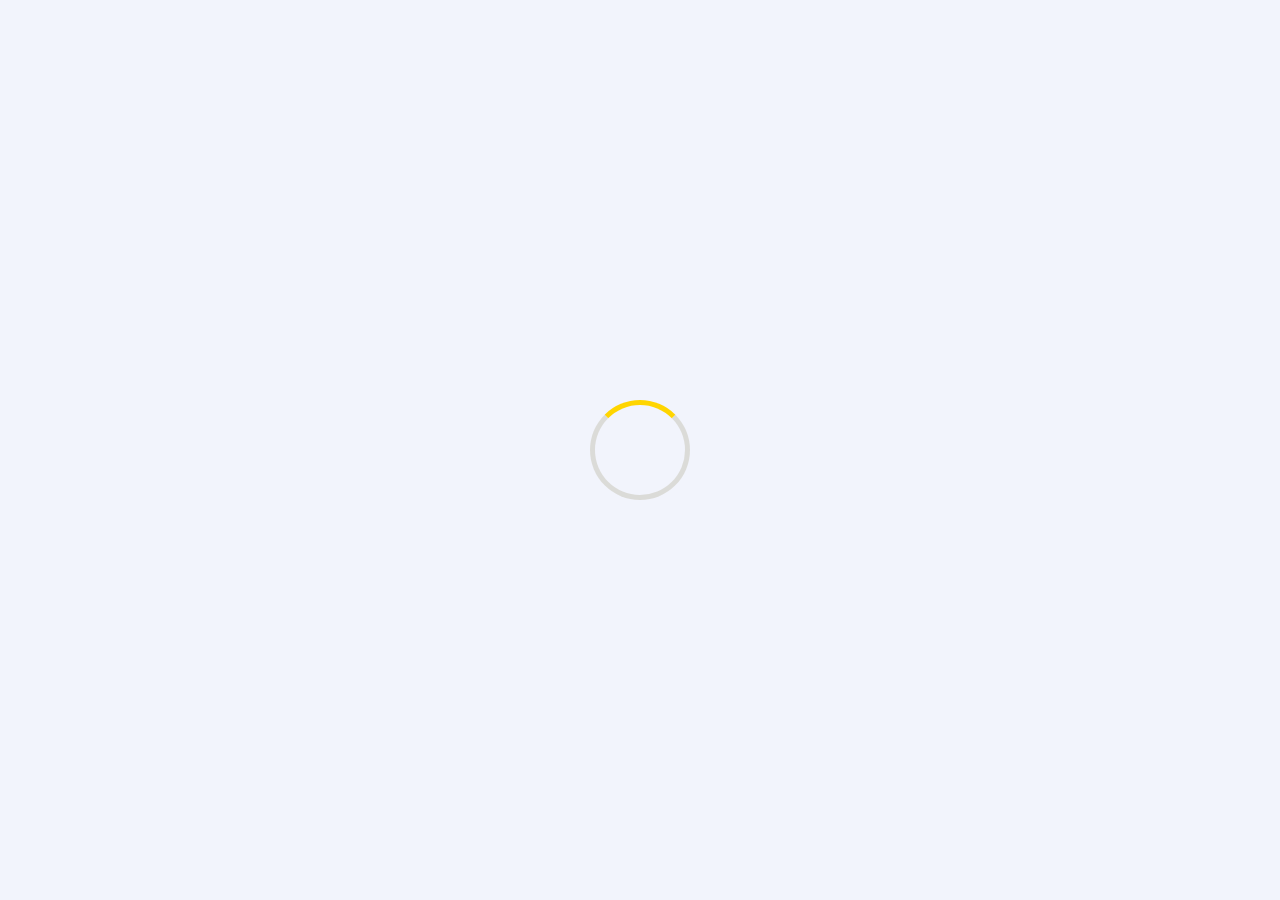
==== about-us.html @ 35f91ea9 "commit-1" ====
<!DOCTYPE html>
<html lang="en">
  <head>
    <meta charset="UTF-8" />
    <meta http-equiv="X-UA-Compatible" content="IE=edge" />
    <meta name="viewport" content="width=device-width, initial-scale=1.0" />
    <title>Circle Agency</title>
    <link rel="stylesheet" href="/resources/styles/style.css" />
    <link rel="stylesheet" href="/resources/styles/style-mediaquerys.css" />
    <link rel="shortcut icon" href="https://res.cloudinary.com/ddcu7zhjo/image/upload/v1685655692/midterm-project/images/logos/circle_eldcp1.ico" />
  </head>
  <body id="body">

    <!-- LOADER HTML ===========================================> -->

    <div class="body-load">
      <div class="container" >
        <div class="load">

        </div>
      </div>
    </div>

    <!-- NAV HTML ===========================================> -->


    <nav id="nav" class="nav-cont">

      <a href="/index.html">
        <img
        src="https://res.cloudinary.com/ddcu7zhjo/image/upload/v1685188120/midterm-project/images/logos/circle_vufilr.svg"
        alt="circle-logo"/>
      </a>

      <button class="burger-button">
        <div class="line1__div-animation"></div>
        <div class="line2__div-animation"></div>
        <div class="line3__div-animation"></div>
      </button>

      <ul class="nav-ul active">
        <li><a href="/index.html">Home</a></li>
        <li><a href="/project.html?p=1">Project Page - Simple</a></li>
        <li><a href="#projects">Projects</a></li>
        <li><a href="#services">Services</a></li>
        <li><a href="/about-us.html">About Us</a></li>
      </ul>

      <a class="nav-contact-us" href="/contact-us.html">Contact Us</a>

    </nav>


    <!-- FOOTER HTML ===========================================> -->

    <footer class="footer-section">
      <div class="footer-cont-left">
        <img
          src="https://res.cloudinary.com/ddcu7zhjo/image/upload/v1685188120/midterm-project/images/logos/circle_vufilr.svg"
          alt="circle-logo"
        />
        <p>
          2972 Westheimer Rd. Santa Ana, Illinois 85486
        </p>
      </div>
      <div class="footer-cont-right">
        <a href="#">Team</a>
        <a href="#services">Services</a>
        <a href="#">About Us</a>
        <a href="#">Press</a>
        <a href="#projects">Projects</a>
        <a href="#">Privacy Policy</a>
      </div>
    </footer>

    <!-- SCROLLTOP BTN HTML ===========================================> -->

    <a class="scroll-top-btn hidden" href="#body"></a>

    <!-- <script type="module" src="resources/js/main.js"></script> -->
    

    <script src="resources/js/scrop-top-and-loader.js"></script>


  </body>
</html>
---- resources/styles/style.css ----
@import url("https://fonts.googleapis.com/css2?family=Cinzel&family=Roboto:wght@100;300;400;500&display=swap");

/* --------------------------------------------------------------- */
/* GLOBAL STYLES ================================================> */

:root {
  --primary: #072ac8;
}

* {
  margin: 0;
  padding: 0;
  box-sizing: border-box;
}
html {
  scroll-behavior: smooth;
}
body::-webkit-scrollbar {
  width: 8px;
}

body::-webkit-scrollbar-track {
  background: #bfc0c787;
}

body::-webkit-scrollbar-thumb {
 background-color: #93949987;
 border-radius: 50px;
}

body::-webkit-scrollbar-thumb:hover {
  background-color:  #666a7c87;

 }

body {
  font-family: "Roboto", sans-serif;
  background-color: #f2f4fc;
  

}

h1 {
  font-size: 60px;
  font-weight: bold;
}

h2 {
  font-size: 50px;
  font-weight: bold;
}

h3 {
  font-size: 40px;
  font-weight: bold;
}

h4 {
  font-size: 22px;
  font-weight: bold;
}

/* --------------------------------------------------------------- */
/* LOADER STYLES ================================================> */

.body-load {
  position: fixed;
  display: flex;
  align-items: center;
  justify-content: center;
  width: 100%;
  height: 100%;
  background: #f2f4fc;
  transition: all 1s ease;
  z-index: 10000;
}

.container .load {
  width: 100px;
  height: 100px;
  border: solid 5px #55460624;
  border-top: solid 5px #ffd500;
  border-radius: 50%;
  animation: loader 3s linear infinite;
}

@keyframes loader {
  0% {
    transform: rotate(0deg);
  }
  100% {
    transform: rotate(360deg);
  }
}

/* --------------------------------------------------------------- */
/* BTN SCROLL STYLES ============================================> */

.scroll-top-btn {
  position: fixed;
  background-image: url(../images/scroll-top/scroll-top.png);
  background-size: contain;
  background-repeat: no-repeat;
  z-index: 999;
  bottom: 2vh;
  right: 2vh;
  width: 3rem;
  height: 3rem;
  border-radius: 50%;
  background-color: #ffc600;
  border: none;
  cursor: pointer;
  transition: all 0.1s ease-out;
  color: #292e47;
}

.scroll-top-btn:hover {
  position: fixed;
  z-index: 999;
  bottom: 2vh;
  right: 2vh;
  width: 3.2rem;
  height: 3.2rem;
  box-shadow: #6b708d87 1px 3px 4px;
  border-radius: 50%;
  background-color: #ffc600;
  border: none;
  color: #ffffff;
}

.hidden {
  visibility: hidden;
  opacity: 0;
}

/* --------------------------------------------------------------- */
/* INDEX STYLES - NAV ===========================================> */

.nav-cont {
  display: flex;
  flex-flow: row wrap;
  justify-content: space-between;
  align-items: center;
  margin: 0px 150px 50px 150px;
  padding-top: 50px;
  align-items: center;
}

.nav-cont a{
  text-decoration: none;
}

.nav-ul {
  display: flex;
  justify-content: center;
  align-items: center;
  list-style: none;
  gap: 45px;

}

.burger-button {
  display: none;
}

.nav-ul li a {
  font-weight: 500;
  text-decoration: none;
  color: #6b708d;
  font-size: 15px;
}

.nav-ul li a:hover {
  color: #072ac8;
}


.nav-contact-us {
  background-color: #072ac8;
  color: white;
  padding: 10px 20px;
}

.nav-contact-us:hover {
  background-color: #062199;
  color: white;
  padding: 10px 20px;
}

/* INDEX STYLES - HEADER =========================================> */

.header-section {
  display: flex;
  justify-content: center;
  gap: 100px;
  align-items: center;
  margin: 20px 150px 20px 150px;
}

.header-section-text {
  width: 500px;
  position: relative;
}
.header-section-text h1 {
  color: #292e47;
}

.header-section-text p {
  color: #6b708d;
  padding-top: 30px;
  font-size: 20px;
}

.header-buttons {
  display: flex;
  justify-content: center;
  align-items: center;
  gap: 20px;
  padding-top: 60px;
}

.color-back-less {
  text-decoration: none;
  font-weight: 500;
  color: #072ac8;
}

.color-back-less:hover {
  text-decoration: none;
  font-weight: 500;
  color: #292e47;
}

.color-back {
  background-color: #072ac8;
  color: white;
  text-decoration: none;
  padding: 10px 20px;
}

.color-back:hover {
  background-color: #062199;
  color: white;
  text-decoration: none;
  padding: 10px 20px;
}

.header-section-img {
  position: relative;
}

.header-section-img-card1 {
  height: 270px;
  position: absolute;
  left: -40px;
}
.header-section-img-card2 {
  height: 250px;
  position: absolute;
  bottom: -80px;
  left: 300px;
}

.header-section-img-hero {
  height: 500px;
}

.header-clients-logos-container {
  display: flex;
  justify-content: center;
  align-items: center;
  gap: 150px;
  margin: 100px 50px 100px 50px;
  flex-wrap: wrap;
}

.header-clients-logos-container a{
  filter: grayscale();
}

.header-clients-logos-container a:hover{
  transition: all 0.2s ease;
  filter: none;
}

/* INDEX STYLES - PROJECTS =========================================> */

.projects-section {
  padding: 80px 200px 80px 200px;
}

.projects-section h3 {
  padding-bottom: 60px;
  color: #292e47;
}

.projects-flex-container {
  display: flex;
  justify-content: center;
  gap: 25px;
}

.project {
  display: flex;
  flex-direction: column;
  justify-content: space-between;
  background-color: white;
}

.project img {
  width: 360px;
  box-sizing: content-box;
}

.projects-flex-container :last-child img {
  height: 272px;
}

.project a {
  padding: 50px 0px 40px 20px;
  color: #072ac8;
  text-decoration: none;
}

.project-cont-text {
  padding: 20px;
  color: #292e47;
}

/* INDEX STYLES - RATING =========================================> */

.rating-section {
  background-color: #292e47;
  background-image: url(https://res.cloudinary.com/ddcu7zhjo/image/upload/v1685188123/midterm-project/images/testimonial-section/orbit_wtucyb.png);
  background-position: center;
  background-size: contain;
  background-repeat: no-repeat;
  margin: 100px 150px 100px 150px;
  padding: 50px 0px 50px 0px;
}

.rating-emoticons {
  display: flex;
  justify-content: space-between;
  align-items: center;
}

.rating-emoticons-1-2 {
  width: 20%;
  display: flex;
  flex-direction: column;
  gap: 100px;
  padding-left: 80px;
}

.rating-emoticons-3-4 {
  width: 20%;
  display: flex;
  flex-direction: column;
  gap: 100px;
  padding-right: 80px;
}

.rating-text {
  display: flex;
  justify-content: space-between;
  flex-direction: column;
  align-items: center;
  gap: 80px;
}

.rating-text h3 {
  text-align: center;
  color: white;
  font-size: 35px;
}

.rating-text h4 {
  text-align: center;
  color: #ffc600;
  font-weight: 400;
}

.rate-sign {
  display: flex;
  align-items: center;
  gap: 10px;
}

.rate-sign h5 {
  color: #a2d6f9;
  font-weight: 400;
}

.rate-sign h6 {
  color: white;
  font-weight: 200;
}

.rate-sign img {
  width: 50px;
  clip-path: circle(200px at 50% 50%);
}

/* INDEX STYLES - SERVICES =========================================> */

.services-section {
  margin: 100px 200px 100px 200px;
}

.services-section h3 {
  padding-bottom: 60px;
  color: #292e47;
}

.services-flex-container {
  display: flex;
  justify-content: center;
  gap: 25px;
  height: 300px;
}

.services {
  display: flex;
  flex-direction: column;
  justify-content: space-between;
  background-color: white;
  padding: 20px 20px 20px 20px;
  color: #292e47;
}


.background-icon1 {
  background-image: url(https://res.cloudinary.com/ddcu7zhjo/image/upload/v1685188123/midterm-project/images/services-section/icons/1_r8nagd.svg);
  background-position: center;
  background-repeat:no-repeat;
  background-size: 35px;
  background-color: #ecf7ff;
  border-radius: 100px;
  height: 60px;
  width: 60px;
  padding: 10px;
}

.background-icon2 {
  background-image: url(https://res.cloudinary.com/ddcu7zhjo/image/upload/v1685188123/midterm-project/images/services-section/icons/2_srpebi.svg);
  background-position: center;
  background-repeat:no-repeat;
  background-size: 40px;
  background-color: #ecf7ff;
  border-radius: 100px;
  height: 60px;
  width: 60px;
  padding: 10px;
}

.background-icon3 {
  background-image: url(https://res.cloudinary.com/ddcu7zhjo/image/upload/v1685188124/midterm-project/images/services-section/icons/3_wxqjdp.svg);
  background-position: center;
  background-repeat:no-repeat;
  background-size: 35px;
  background-color: #ecf7ff;
  border-radius: 100px;
  height: 60px;
  width: 60px;
  padding: 10px;
}

.services a {
  text-decoration: none;
  color: #072ac8;
}

/* INDEX STYLES - HELP =========================================> */

.help-section {
  background-color: #ffc600;
  margin: 100px 150px 100px 150px;
  display: flex;
  flex-direction: column;
  align-items: center;
  gap: 30px;
  padding: 100px 0px 100px 0px;
  color: #292e47;
}

.help-section h3 {
  text-align: center;
}

.help-input button {
  background-color: #072ac8;
  color: white;
  text-decoration: none;
  border: none;
  width: 100px;
  height: 40px;
}

.help-input button:hover {
  background-color: #062199;
  color: white;
  text-decoration: none;
  border: none;
  width: 100px;
  height: 40px;
}

.help-input input {
  border: 0px;
  height: 40px;
  width: 400px;
  background-image: url(https://res.cloudinary.com/ddcu7zhjo/image/upload/v1685188121/midterm-project/images/newsletter/icon/mail_bagxq4.svg);
  background-repeat: no-repeat;
  background-position: 5px;
  padding-left: 40px;
}

/* INDEX STYLES - FOOTER =========================================> */

.footer-section {
  display: flex;
  justify-content: center;
  gap: 400px;
  margin: 100px 200px 100px 200px;
  color: #292e47;
}

.footer-cont-left img {
  padding-bottom: 10px;
}

.footer-cont-right {
  display: grid;
  grid-template-columns: 120px 120px 100px;
  gap: 30px;
}

.footer-cont-right a {
  font-size: 15px;
  text-decoration: none;
  color: #072ac8;
}

.footer-cont-right a:hover {
  font-size: 15px;
  text-decoration: none;
  color: #292e47;
}

/* --------------------------------------------------------------- */
/* CONTACT-US STYLES - FORM ==========================================> */

.container-section-form {
  margin: 100px 200px 100px 200px;
}

.container-form h1 {
  margin-bottom: 50px;
}

.container-flex-form {
  display: flex;
  flex-direction: column;
}

.container-flex-form label {
  padding-bottom: 15px;
}

.container-flex-form input {
  height: 70px;
  background-color: #dddfed;
  border: none;
  margin-bottom: 15px;
  padding-left: 10px;
}

.container-flex-form input:focus {
  outline: 1;
}

/* --------------------------------------------------------------- */
/* CONTACT-US STYLES - FORM VALIDATION===========================> */

.message-recive {
  display: flex;
  align-items: center;
  justify-content: center;
  background: #66ec5f;
  color: rgb(255, 255, 255);
  transition: all 1s ease;
  z-index: 10000;
}

.container-flex-form small {
  color: var(--error-color);
  position: absolute;
  bottom: 0;
  left: 0;
  visibility: hidden;
}

.container-flex-form.error small {
  visibility: visible;
}

.container-flex-form .success input {
  border-color: var(--succes-color);
}

.container-flex-form .error input {
  border-color: var(--error-color);
}

/* ===============================================================> */

.container-flex-form textarea {
  padding: 10px;
  height: 300px;
  background-color: #dddfed;
  border: none;
  margin-bottom: 15px;
  padding-top: 20px;
}

.email-phone-form {
  display: flex;
  justify-content: space-between;
}

.email-phone-form div {
  display: flex;
  flex-direction: column;
  width: 49.5%;
}

.button-submit {
  background-color: #072ac8;
  border: none;
  color: white;
  height: 65px;
  transition: all .5s ease;
  cursor: pointer;
}

/* .button-submit:hover {
  background-color: #062199;
  border: none;
  color: white;
  height: 65px;
} */

.button-submit-success {
  background-color: #07c851;
  box-shadow: 0px 0px 10px #60d98e;
  border: none;
  color: white;
  height: 65px;
  transition: all .1s ease;
}

.button-submit-error {
  background-color: #db2b2b;
  box-shadow: 0px 0px 10px #e85050;
  border: none;
  color: white;
  height: 65px;
  transition: all .1s ease;
}


/* --------------------------------------------------------------- */
/* PROYECTS STYLES - POST ==========================================> */

.project-post {
  margin: 100px 150px 100px 150px;
  display: flex;
  flex-direction: column;
}

.project-post h1 {
  margin-bottom: 30px;
  color: #292e47;
}

.project-post p {
  font-size: 20px;
  line-height: 30px;
  color: #292e47;
}
.project-post-title-date {
  display: flex;
  justify-content: space-between;
}

.project-post-title-date h4 {
  margin-bottom: 60px;
  color: #292e47;
}

.project-post-title-date h5 {
  font-size: 15px;
  font-weight: 400;
  color: #292e47;
}

.img-container {
  background-image: url(../images/projects-section/1.jpg);
  background-repeat: no-repeat;
  background-position: center;
  background-size: 100%;
  height: 500px;
  width: 100%;
  margin-bottom: 50px;
}
---- resources/styles/style-mediaquerys.css ----
/* ------------------------- Smaller than 766px (mobile) ------------------------- */
@media (max-width: 990px) {
  /* --------------------------------------------------------------- */
  /* GLOBAL STYLES ================================================> */

  :root {
    --primary: #072ac8;
  }

  body {
    font-family: "Roboto", sans-serif;
    background-color: #f2f4fc;
  }

  h1 {
    font-size: 50px;
    font-weight: bold;
  }

  h2 {
    font-size: 40px;
    font-weight: bold;
  }

  h3 {
    font-size: 30px;
    font-weight: bold;
  }

  h4 {
    font-size: 18px;
    font-weight: bold;
  }

  /*-------------------------------------------------------------- */
  /* INDEX STYLES - NAV =========================================> */

  .nav-cont {
    margin: 0px 0px 0px 0px;
    padding: 30px;
    width: 100%;
    background-color: #f2f4fc;
    z-index: 1;
  }

  .burger-button {
    /* display: block;
    cursor: pointer;
    border: none; */
    display: flex;
    flex-direction: column;
    width: 2.2rem;
    height: 2.2rem;
    border: 0;
    background: transparent;
    gap: 0.65rem;
    cursor: pointer;
  }

  .burger-button div {
    background-color: black;
    height: 2px;
    width: 100%;
    border-radius: 5px;
    transition: all 0.1s;
    transform-origin: left;
  }

  .activeline1__div-animation {
    transform: rotate(45deg);
  }

  .activeline2__div-animation {
    opacity: 0;
  }

  .activeline3__div-animation {
    transform: rotate(-45deg);
  }

  .nav-ul {
    justify-content: flex-end;
    align-items: center;
    flex-direction: column;
    width: 100%;
    height: 40vh;
    transition: all 0.2s ease;
    gap: 20px;
    padding-bottom: 25px;
    z-index: 2;
    border-color: 1px 1px 1px 1px black;
  }

  .nav-ul li {
    z-index: 3;
  }

  .nav-cont .active {
    visibility: hidden;
    height: 0;
    opacity: 0;
  }

  .nav-cont a {
    text-decoration: none;
  }

  .nav-ul li a {
    font-weight: 500;
    text-decoration: none;
    color: #6b708d;
    font-size: 25px;
  }

  .nav-contact-us {
    background-color: #072ac8;
    color: white;
    display: none;
  }

  /* INDEX STYLES - HEADER =========================================> */

  .header-section {
    padding-top: 20px;
    display: flex;
    justify-content: center;
    flex-direction: column;
    gap: 50px;
  }

  .header-section h1 {
    text-align: center;
  }

  .header-section p {
    text-align: center;
  }

  .header-clients-logos-container {
    display: flex;
    flex-wrap: wrap;
    justify-content: center;
    align-items: center;
    gap: 30px;
    margin: 100px 150px 0px 150px;
  }

  /* INDEX STYLES - PROJECTS =========================================> */

  .projects-flex-container {
    display: flex;
    flex-wrap: wrap;
    justify-content: center;
    gap: 25px;
  }

  .projects-section h3 {
    padding-bottom: 15px;
    color: #292e47;
    text-align: center;
  }

  .projects-section {
    padding: 100px 70px 100px 70px;
  }

  /* INDEX STYLES - SERVICES =========================================> */

  .services-flex-container {
    display: flex;
    flex-wrap: wrap;
    justify-content: space-around;
    gap: 25px;
    margin-bottom: 380px;
  }

  .services-section h3 {
    text-align: center;
    padding-bottom: 15px;
    color: #292e47;
  }

  /* INDEX STYLES - RATING =========================================> */

  .rating-emoticons-1-2 {
    visibility: hidden;
  }

  .rating-emoticons-3-4 {
    visibility: hidden;
  }

  /* INDEX STYLES - HELP =========================================> */

  .help-section {
    background-color: #ffc600;
    margin: 0px 0px 0px 0px;
    display: flex;
    flex-direction: column;
    align-items: center;
    gap: 30px;
    padding: 50px 0px 50px 0px;
  }

  .rating-section {
    margin: 100px 0px 100px 0px;
  }

  /* INDEX STYLES - FOOTER =========================================> */

  .footer-section {
    display: flex;
    justify-content: center;
    flex-direction: column;
    align-items: center;
    gap: 10px;
  }

  .footer-cont-left {
    display: flex;
    justify-content: center;
    flex-direction: column;
    align-items: center;
  }

  .footer-cont-left img {
    width: 50px;
  }

  .footer-cont-left p {
    text-align: center;
  }

  .footer-cont-right {
    display: flex;
    flex-wrap: wrap;
    justify-content: center;
    gap: 10px;
  }
  .footer-cont-right a {
    font-size: 10px;
    text-decoration: none;
    color: #072ac8;
  }

  .project-post {
    margin: 30px 30px 30px 30px;
  }
}

/* --------------------------------------------------------------- */

@media (max-width: 766px) {
  /* INDEX STYLES - NAV =========================================> */

  /* INDEX STYLES - HEADER =========================================> */
  .header-section-img-card2 {
    left: 275px;
  }
  /* INDEX STYLES - PROJECTS =========================================> */
  .projects-section {
    padding: 100px 100px 100px 100px;
  }

  .project img {
    width: 500px;
    box-sizing: content-box;
  }

  .projects-flex-container :last-child img {
    height: 340px;
  }

  /* INDEX STYLES - RATING =========================================> */

  /* INDEX STYLES - SERVICES =========================================> */
  .services-section {
    margin: 100px 100px 100px 100px;
  }
  /* INDEX STYLES - HELP =========================================> */

  /* INDEX STYLES - FOOTER =========================================> */

  /* --------------------------------------------------------------- */
  /* CONTACT STYLES
============================================> */

  .email-phone-form div {
    display: flex;
    flex-direction: column;
    width: 100%;
  }

  .email-phone-form {
    display: flex;
    align-items: center;
    flex-direction: column;
  }
  .container-section-form {
    margin: 100px 50px 100px 50px;
  }
}

/* --------------------------------------------------------------- */

@media (max-width: 576px) {
  .header-section-text {
    width: 350px;
    position: relative;
  }

  .header-section-img-hero {
    height: 400px;
  }

  .header-section-img-card1 {
    display: none;
  }
  .header-section-img-card2 {
    display: none;
  }

  .header-clients-logos-container {
    margin: 50px 150px 0px 150px;
  }

  .services-section {
    margin: 100px 40px 100px 40px;
  }

  .projects-section {
    padding: 100px 100px 100px 100px;
  }

  .project img {
    width: 300px;
    box-sizing: content-box;
  }

  .projects-flex-container :last-child img {
    height: 230px;
  }

  .rating-section {
    margin: 0px 0px 100px 0px;
  }

  .help-input {
    display: flex;
    justify-content: center;
    flex-direction: column;
    align-items: center;
  }

  .help-input input {
    width: 300px;
  }

  .help-input button {
    width: 300px;
  }

  .help-input button:hover {
    width: 300px;
  }

  .footer-section {
    margin: 100px 50px 100px 50px;
  }
  
}
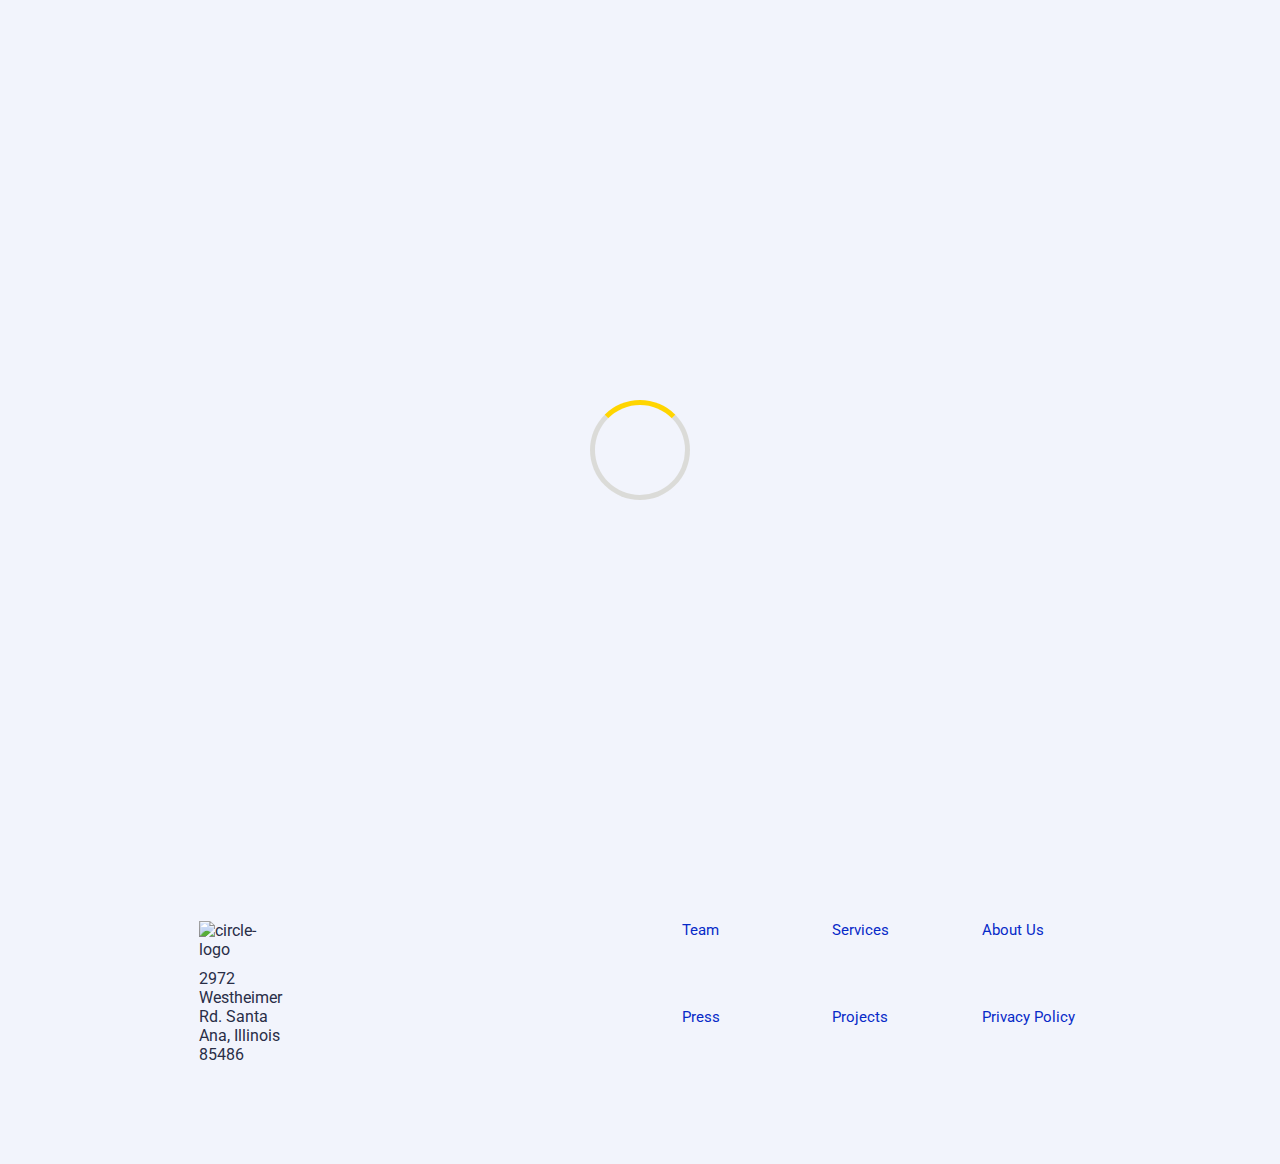
==== commit 368e057f: "commit-1" ====
--- a/about-us.html
+++ b/about-us.html
@@ -41,8 +41,8 @@
       <ul class="nav-ul active">
         <li><a href="/index.html">Home</a></li>
         <li><a href="/project.html?p=1">Project Page - Simple</a></li>
-        <li><a href="#projects">Projects</a></li>
-        <li><a href="#services">Services</a></li>
+        <li><a href="/index.html#projects">Projects</a></li>
+        <li><a href="/index.html#services">Services</a></li>
         <li><a href="/about-us.html">About Us</a></li>
       </ul>
 
@@ -50,6 +50,28 @@
 
     </nav>
 
+
+    <!-- FLIP CARD -->
+
+    <div class="card-box-container">
+      <div class="card-box">
+        <div class="card">
+          <div class="front">
+            <h3>About Us</h3>
+          </div>
+          <div class="back">
+            <h3></h3>
+            <h2></h2>
+            <p></p>
+          </div>
+        </div>
+      </div>
+    </div>
+
+
+    <div class="spotify">
+      <iframe style="border-radius:12px" src="https://open.spotify.com/embed/playlist/0t1Yk2DLGvy8y7balrbAqU?utm_source=generator&theme=0" width="500" height="352" frameBorder="0" allowfullscreen="" allow="autoplay; clipboard-write; encrypted-media; fullscreen; picture-in-picture" loading="lazy"></iframe>
+    </div>
 
     <!-- FOOTER HTML ===========================================> -->
 
@@ -66,7 +88,7 @@
       <div class="footer-cont-right">
         <a href="#">Team</a>
         <a href="#services">Services</a>
-        <a href="#">About Us</a>
+        <a href="/about-us.html">About Us</a>
         <a href="#">Press</a>
         <a href="#projects">Projects</a>
         <a href="#">Privacy Policy</a>
@@ -79,7 +101,7 @@
 
     <!-- <script type="module" src="resources/js/main.js"></script> -->
     
-
+    <script src="/resources/js/about-us.js"></script>
     <script src="resources/js/scrop-top-and-loader.js"></script>
 
 
--- a/resources/styles/style.css
+++ b/resources/styles/style.css
@@ -15,6 +15,7 @@
 html {
   scroll-behavior: smooth;
 }
+
 body::-webkit-scrollbar {
   width: 8px;
 }
@@ -24,20 +25,17 @@
 }
 
 body::-webkit-scrollbar-thumb {
- background-color: #93949987;
- border-radius: 50px;
+  background-color: #93949987;
+  border-radius: 50px;
 }
 
 body::-webkit-scrollbar-thumb:hover {
-  background-color:  #666a7c87;
-
- }
+  background-color: #666a7c87;
+}
 
 body {
   font-family: "Roboto", sans-serif;
   background-color: #f2f4fc;
-  
-
 }
 
 h1 {
@@ -134,7 +132,7 @@
 }
 
 /* --------------------------------------------------------------- */
-/* INDEX STYLES - NAV ===========================================> */
+/* GLOBAL - NAV ===========================================> */
 
 .nav-cont {
   display: flex;
@@ -146,7 +144,7 @@
   align-items: center;
 }
 
-.nav-cont a{
+.nav-cont a {
   text-decoration: none;
 }
 
@@ -155,8 +153,7 @@
   justify-content: center;
   align-items: center;
   list-style: none;
-  gap: 45px;
-
+  gap: 25px;
 }
 
 .burger-button {
@@ -174,7 +171,6 @@
   color: #072ac8;
 }
 
-
 .nav-contact-us {
   background-color: #072ac8;
   color: white;
@@ -187,6 +183,7 @@
   padding: 10px 20px;
 }
 
+/* --------------------------------------------------------------- */
 /* INDEX STYLES - HEADER =========================================> */
 
 .header-section {
@@ -274,11 +271,11 @@
   flex-wrap: wrap;
 }
 
-.header-clients-logos-container a{
+.header-clients-logos-container a {
   filter: grayscale();
 }
 
-.header-clients-logos-container a:hover{
+.header-clients-logos-container a:hover {
   transition: all 0.2s ease;
   filter: none;
 }
@@ -429,11 +426,10 @@
   color: #292e47;
 }
 
-
 .background-icon1 {
   background-image: url(https://res.cloudinary.com/ddcu7zhjo/image/upload/v1685188123/midterm-project/images/services-section/icons/1_r8nagd.svg);
   background-position: center;
-  background-repeat:no-repeat;
+  background-repeat: no-repeat;
   background-size: 35px;
   background-color: #ecf7ff;
   border-radius: 100px;
@@ -445,7 +441,7 @@
 .background-icon2 {
   background-image: url(https://res.cloudinary.com/ddcu7zhjo/image/upload/v1685188123/midterm-project/images/services-section/icons/2_srpebi.svg);
   background-position: center;
-  background-repeat:no-repeat;
+  background-repeat: no-repeat;
   background-size: 40px;
   background-color: #ecf7ff;
   border-radius: 100px;
@@ -457,7 +453,7 @@
 .background-icon3 {
   background-image: url(https://res.cloudinary.com/ddcu7zhjo/image/upload/v1685188124/midterm-project/images/services-section/icons/3_wxqjdp.svg);
   background-position: center;
-  background-repeat:no-repeat;
+  background-repeat: no-repeat;
   background-size: 35px;
   background-color: #ecf7ff;
   border-radius: 100px;
@@ -516,7 +512,7 @@
   padding-left: 40px;
 }
 
-/* INDEX STYLES - FOOTER =========================================> */
+/* GLOBAL - FOOTER =========================================> */
 
 .footer-section {
   display: flex;
@@ -580,40 +576,30 @@
   outline: 1;
 }
 
+
 /* --------------------------------------------------------------- */
 /* CONTACT-US STYLES - FORM VALIDATION===========================> */
 
-.message-recive {
-  display: flex;
-  align-items: center;
-  justify-content: center;
-  background: #66ec5f;
-  color: rgb(255, 255, 255);
-  transition: all 1s ease;
-  z-index: 10000;
-}
-
-.container-flex-form small {
-  color: var(--error-color);
-  position: absolute;
-  bottom: 0;
-  left: 0;
-  visibility: hidden;
-}
-
-.container-flex-form.error small {
-  visibility: visible;
-}
-
-.container-flex-form .success input {
-  border-color: var(--succes-color);
-}
-
-.container-flex-form .error input {
-  border-color: var(--error-color);
-}
-
-/* ===============================================================> */
+
+.button-submit-success {
+  background-color: #07c851;
+  box-shadow: 0px 0px 10px #60d98e;
+  border: none;
+  color: white;
+  height: 65px;
+  transition: all 0.1s ease;
+}
+
+.button-submit-error {
+  background-color: #db2b2b;
+  box-shadow: 0px 0px 10px #e85050;
+  border: none;
+  color: white;
+  height: 65px;
+  transition: all 0.1s ease;
+}
+
+/* CONTACT-US STYLES - FORM ===============================> */
 
 .container-flex-form textarea {
   padding: 10px;
@@ -640,7 +626,7 @@
   border: none;
   color: white;
   height: 65px;
-  transition: all .5s ease;
+  transition: all 0.5s ease;
   cursor: pointer;
 }
 
@@ -657,7 +643,7 @@
   border: none;
   color: white;
   height: 65px;
-  transition: all .1s ease;
+  transition: all 0.1s ease;
 }
 
 .button-submit-error {
@@ -666,12 +652,11 @@
   border: none;
   color: white;
   height: 65px;
-  transition: all .1s ease;
-}
-
-
-/* --------------------------------------------------------------- */
-/* PROYECTS STYLES - POST ==========================================> */
+  transition: all 0.1s ease;
+}
+
+/* --------------------------------------------------------------- */
+/* PROYECTS STYLES - POST =======================================> */
 
 .project-post {
   margin: 100px 150px 100px 150px;
@@ -714,3 +699,80 @@
   width: 100%;
   margin-bottom: 50px;
 }
+
+/* --------------------------------------------------------------- */
+/* ABOUT US STYLES - FLIP CARD ==================================> */
+
+.card-box-container{
+  display: flex;
+  justify-content: center;
+  
+}
+
+.card-box {
+  font-size: 20px;
+  perspective: 900px;
+  transition: all 0.6s ease 0s;
+  width: 500px;
+}
+
+.card-box:hover .card {
+  transform: rotateY(180deg);
+}
+
+.card {
+  cursor: default;
+  height: 300px;
+  transform-style: preserve-3d;
+  transition: transform 0.4s ease 0s;
+  width: 100%;
+  -webkit-animation: flip 1s 1;
+  animation: flip 1s 1;
+}
+
+.front, .back {
+  backface-visibility: hidden;
+  box-sizing: border-box;
+  color: white;
+  border-radius: 10px;
+  font-size: 20px;
+  height: 100%;
+  padding: 0.8em;
+  position: absolute;
+  text-align: center;
+  width: 100%;
+}
+
+.front{
+  display: flex;
+  align-items: center;
+  justify-content: center;
+  background-color: #272727;
+}
+
+.back {
+  display: flex;
+  align-items: center;
+  justify-content: center;
+  flex-direction: column;
+  gap: 10px;
+  padding: 20px 30px 20px 30px;
+  transform: rotateY(180deg);
+  background-color:  #2b2b2b;
+}
+
+.back h4{
+  font-weight: 500;
+}
+
+.back p{
+  font-weight: 200;
+  color: #ffc600;
+}
+
+
+.spotify{
+  display: flex;
+  justify-content: center;
+  padding-top: 30px;
+}